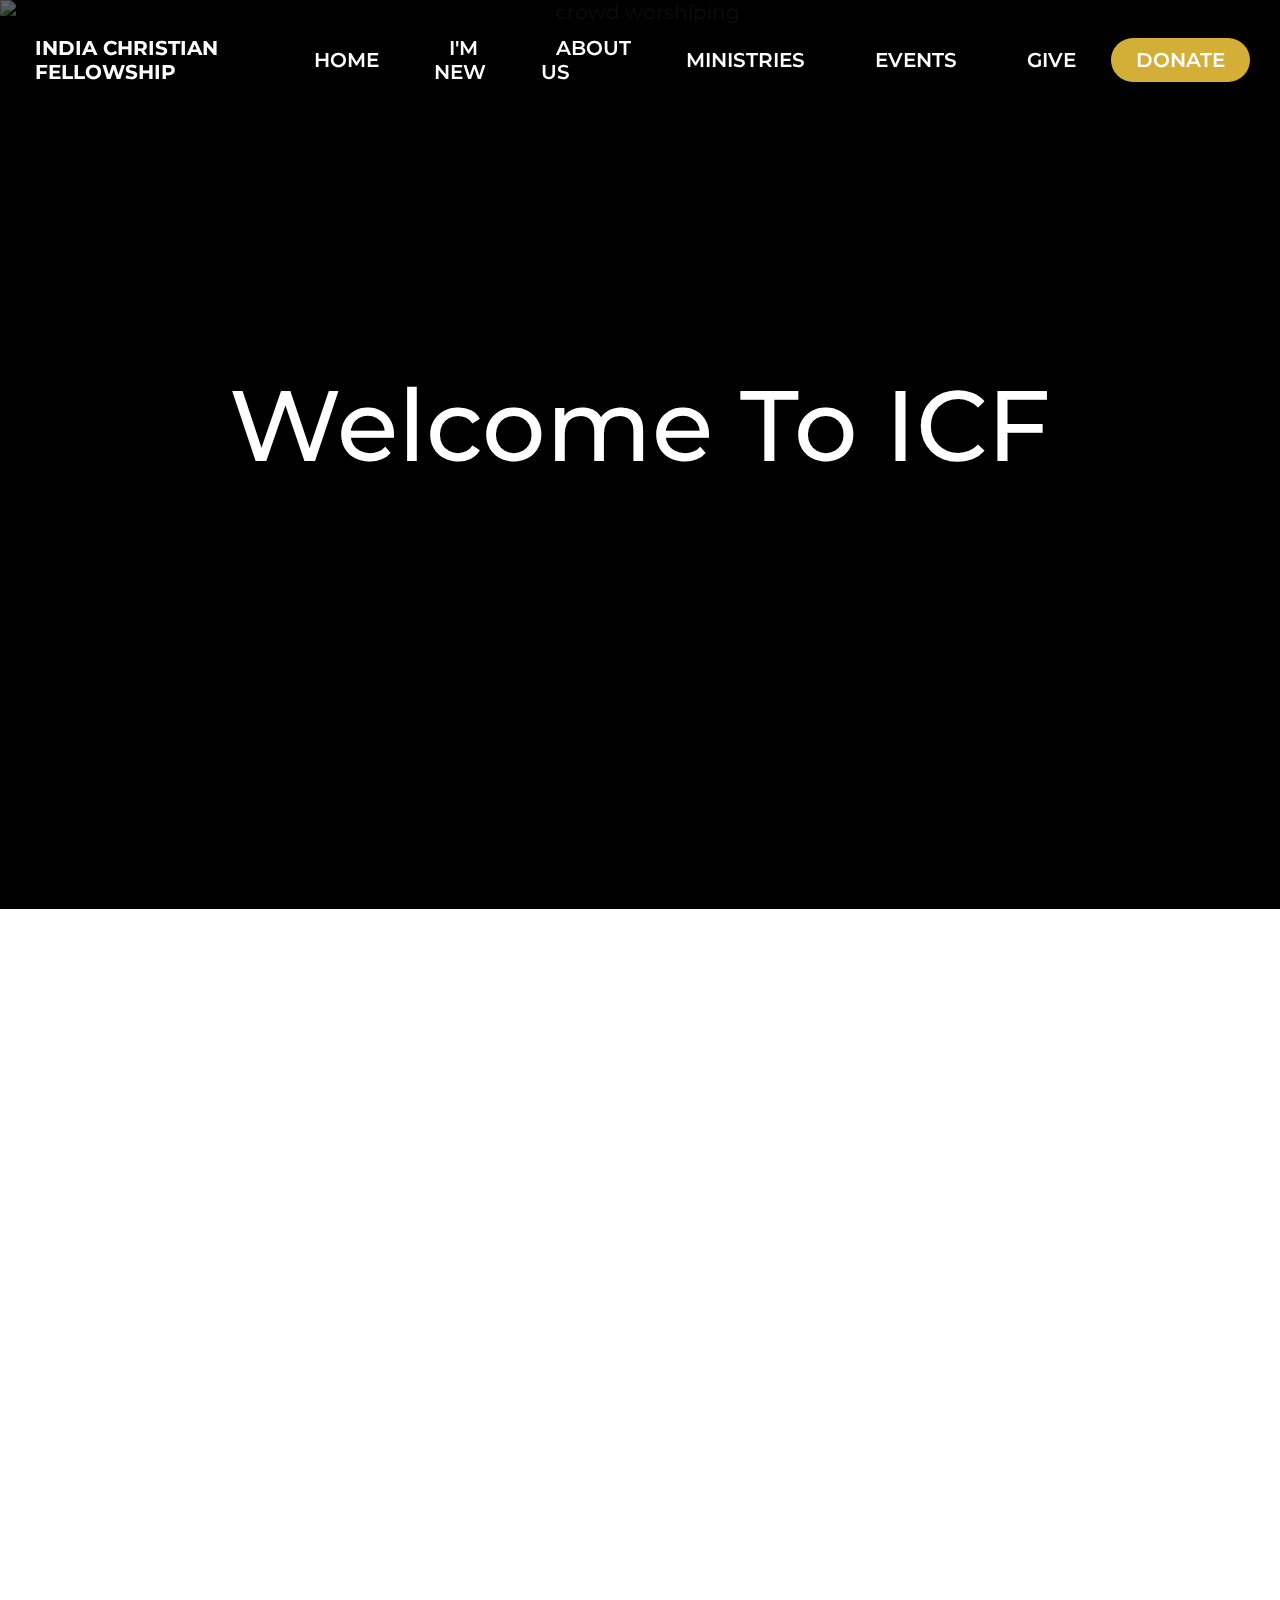
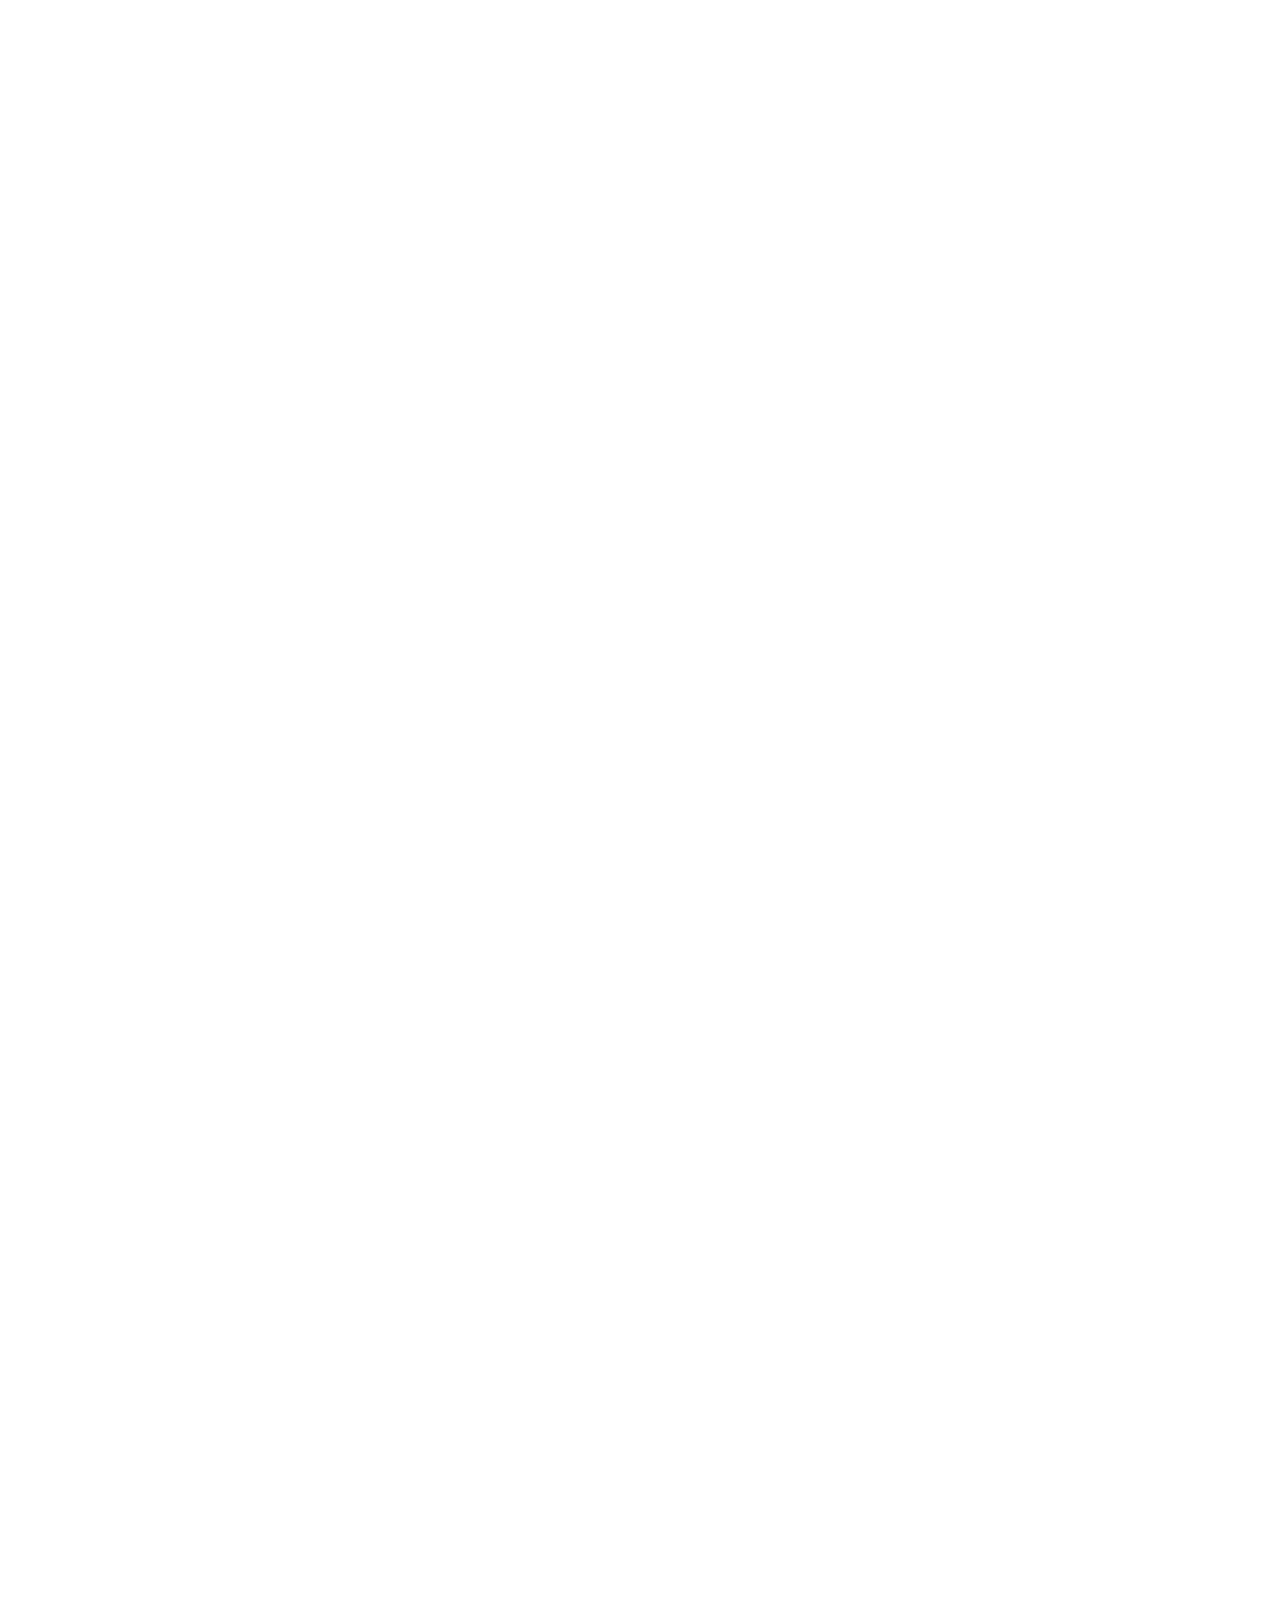
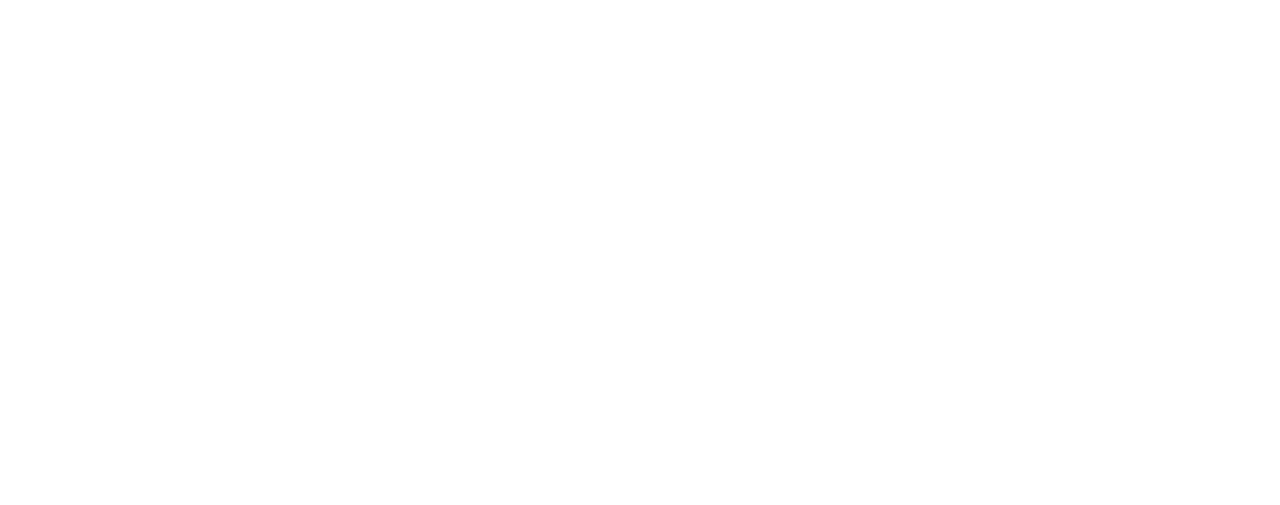
==== index.html @ ee2bb7fb "renamed to index" ====
<!DOCTYPE html>
<html>
    <head>
        <meta charset="utf-8">
        <meta http-equiv="X-UA-Compatible" content="IE=edge">
        <title>India Christian Fellowship</title>
        <meta name="description" content="">
        <meta name="viewport" content="width=device-width, initial-scale=1.0">
        <link rel="preconnect" href="https://fonts.googleapis.com">
        <link rel="preconnect" href="https://fonts.gstatic.com" crossorigin>
        <link href="https://fonts.googleapis.com/css2?family=Anton&family=Roboto:wght@300;400;500;700;900&display=swap" rel="stylesheet">
        <link href="https://fonts.googleapis.com/css2?family=Montserrat:ital,wght@0,100..900;1,100..900&display=swap" rel="stylesheet">
        <link href="https://fonts.googleapis.com/css2?family=Montserrat:ital,wght@0,100..900;1,100..900&family=Poppins:wght@300;400;500;700&display=swap" rel="stylesheet">
        <link rel="stylesheet" href="./styles/header.css">
        <link rel="stylesheet" href="./styles/general.css">
        <link rel="stylesheet" href="./styles/hero-board.css">
        <link rel="stylesheet" href="./styles/first.css">
        <link rel="stylesheet" href="./styles/second.css">
        <link rel="stylesheet" href="./styles/third.css">
        <link rel="stylesheet" href="./styles/filler.css">
        <link rel="stylesheet" href="./styles/footer.css">
        <script defer type="module" src="./scripts/index.js"></script>
        <script>
            (g=>{var h,a,k,p="The Google Maps JavaScript API",c="google",l="importLibrary",q="__ib__",m=document,b=window;b=b[c]||(b[c]={});var d=b.maps||(b.maps={}),r=new Set,e=new URLSearchParams,u=()=>h||(h=new Promise(async(f,n)=>{await (a=m.createElement("script"));e.set("libraries",[...r]+"");for(k in g)e.set(k.replace(/[A-Z]/g,t=>"_"+t[0].toLowerCase()),g[k]);e.set("callback",c+".maps."+q);a.src=`https://maps.${c}apis.com/maps/api/js?`+e;d[q]=f;a.onerror=()=>h=n(Error(p+" could not load."));a.nonce=m.querySelector("script[nonce]")?.nonce||"";m.head.append(a)}));d[l]?console.warn(p+" only loads once. Ignoring:",g):d[l]=(f,...n)=>r.add(f)&&u().then(()=>d[l](f,...n))})({
              key: "AIzaSyBJFCaluh4Cwh1OuThWrC61198dYa2wdec",
              v: "weekly",
            });
        </script>
    </head>
    <body>
        <header id="header">
            <div class="left-section">
                <a href="./website.html">
                    INDIA CHRISTIAN FELLOWSHIP
                </a>
            </div>
            <div class="right-section">
                <nav class="navbar">
                    <ul class="navlist">
                        <li class="nav-link"><a href="./website.html">HOME</a></li>
                        <li class="nav-link"><a href="#">I'M NEW</a></li>
                        <li class="nav-link about">
                            <a href="#">ABOUT US</a>
                            <ul class="dropdown">
                                <li class="dropdown-link">
                                    <a href="#">OUR CODE</a>
                                </li>
                                <li class="dropdown-link">
                                    <a href="#">OUR BELIEFS</a>
                                </li>
                                <li class="dropdown-link">
                                    <a href="#">OUR HISTORY</a>
                                </li>
                                <li class="dropdown-link">
                                    <a href="#">OUR LEADERSHIP</a>
                                </li>
                            </ul>
                        </li>
                        <li class="nav-link"><a href="#">MINISTRIES</a></li>
                        <li class="nav-link"><a href="#">EVENTS</a></li>
                        <li class="nav-link"><a href="#">GIVE</a></li>
                        <li class="nav-link join"><a href="#">DONATE</a></li>
                    </ul>
                </nav>
            </div>
        </header>
        <main>
            <section class="hero-board hidden">
                    <img class="hero-image" src="resources/images/dancing-concert-while-singer-is-performing-surrounded-with-lights.jpg" alt="crowd worshiping">
                    <h1 class="hero-heading">Welcome To ICF</h1>
            </section>
            <section class="first-section hidden">
                <div class="first-left">
                    <div>
                        <h1 class="first-heading">Sundays @ ICF</h1>
                    </div>
                    <div>
                        <p class="first-description">
                            At ICF, we believe that church is the ultimate form of family and fellowship. As such, we strive to ensure that every member experiences God's Love through us. As a regional church that serves the Malayalee, Pentecostal community in the Greater Toronto Area, we pride ourselves in the fact that we truly embody the fellowship that is present in our name. <!--reword that last sentence-->
                        </p>
                        <p class="first-description">
                            We have a place for you. Click below to learn about what to expect on a Sunday @ ICF.  
                        </p>
                    </div>
                    <div class="visit-us-container">
                        <JOIN class="join-us" href="#">I'M NEW</a>
                    </div>
                </div>
                <div class="first-right">
                    <div class="first-image-container">
                        <img class="first-image" src="resources/images/DSC_0015.jpeg">
                    </div>
                </div>
            </section>
            <section class="second-section hidden">
                <div class="second-main">
                    <h1 class="second-heading">
                        Who Are We?
                    </h1>
                    <p class="second-description">
                        Centered on God, Committed to Community, Caring for Creation
                    </p>
                    <div class="second-about">
                        <div class="about-subgroup">
                            <h3>Our Code</h3>
                            <p>Our Code outlines our values and reflects our priority to God, Community and Creation.</p>
                            <a class="learn-more-anchor"href="#">
                                Learn More
                                <svg stroke="#000000" stroke-width="18" version="1.1" id="Layer_1" xmlns="http://www.w3.org/2000/svg" xmlns:xlink="http://www.w3.org/1999/xlink" viewBox="0 0 511.996 511.996" xml:space="preserve">
                                    <g id="SVGRepo_bgCarrier" stroke-width="0"></g>
                                    <g id="SVGRepo_tracerCarrier" stroke-linecap="round" stroke-linejoin="round"></g>
                                    <g id="SVGRepo_iconCarrier"><g><g><path d="M508.245,246.953L363.435,102.133c-5.001-5.001-13.099-5.001-18.099,0c-5.001,5-5.001,13.099,0,18.099l122.965,122.965 H12.8c-7.074,0-12.8,5.726-12.8,12.8c0,7.074,5.726,12.8,12.8,12.8h455.492L345.327,391.763c-5.001,5-5.001,13.099,0,18.099 c5.009,5.001,13.099,5.001,18.108,0l144.811-144.811C513.246,260.051,513.246,251.953,508.245,246.953z"></path></g></g></g>
                                </svg>
                            </a>
                        </div>
                        <div class="about-subgroup">
                            <h3>Our Beliefs</h3>
                            <p>Our Beliefs inform our perspectives on God, Jesus, the Bible, and other crucial aspects of our faith.</p>
                            <a class="learn-more-anchor"href="#">
                                Learn More
                                <svg stroke="#000000" stroke-width="18" version="1.1" id="Layer_1" xmlns="http://www.w3.org/2000/svg" xmlns:xlink="http://www.w3.org/1999/xlink" viewBox="0 0 511.996 511.996" xml:space="preserve">
                                    <g id="SVGRepo_bgCarrier" stroke-width="0"></g>
                                    <g id="SVGRepo_tracerCarrier" stroke-linecap="round" stroke-linejoin="round"></g>
                                    <g id="SVGRepo_iconCarrier"><g><g><path d="M508.245,246.953L363.435,102.133c-5.001-5.001-13.099-5.001-18.099,0c-5.001,5-5.001,13.099,0,18.099l122.965,122.965 H12.8c-7.074,0-12.8,5.726-12.8,12.8c0,7.074,5.726,12.8,12.8,12.8h455.492L345.327,391.763c-5.001,5-5.001,13.099,0,18.099 c5.009,5.001,13.099,5.001,18.108,0l144.811-144.811C513.246,260.051,513.246,251.953,508.245,246.953z"></path></g></g></g>
                                </svg>
                            </a>
                        </div>
                        <div class="about-subgroup">
                            <h3>Our History</h3>
                            <p>Our History grounds us and shapes our indentity as a church where faith meets fellowship.</p>
                            <a class="learn-more-anchor"href="#">
                                Learn More
                                <svg stroke="#000000" stroke-width="18" version="1.1" id="Layer_1" xmlns="http://www.w3.org/2000/svg" xmlns:xlink="http://www.w3.org/1999/xlink" viewBox="0 0 511.996 511.996" xml:space="preserve">
                                    <g id="SVGRepo_bgCarrier" stroke-width="0"></g>
                                    <g id="SVGRepo_tracerCarrier" stroke-linecap="round" stroke-linejoin="round"></g>
                                    <g id="SVGRepo_iconCarrier"><g><g><path d="M508.245,246.953L363.435,102.133c-5.001-5.001-13.099-5.001-18.099,0c-5.001,5-5.001,13.099,0,18.099l122.965,122.965 H12.8c-7.074,0-12.8,5.726-12.8,12.8c0,7.074,5.726,12.8,12.8,12.8h455.492L345.327,391.763c-5.001,5-5.001,13.099,0,18.099 c5.009,5.001,13.099,5.001,18.108,0l144.811-144.811C513.246,260.051,513.246,251.953,508.245,246.953z"></path></g></g></g>
                                </svg>
                            </a>
                        </div>
                        <div class="about-subgroup">
                            <h3>Our Leadership</h3>
                            <p>Our Leadership guides our core values, and beliefs and ensures that we maintain our identity.</p>
                            <a class="learn-more-anchor"href="#">
                                Learn More
                                <svg stroke="#000000" stroke-width="18" version="1.1" id="Layer_1" xmlns="http://www.w3.org/2000/svg" xmlns:xlink="http://www.w3.org/1999/xlink" viewBox="0 0 511.996 511.996" xml:space="preserve">
                                    <g id="SVGRepo_bgCarrier" stroke-width="0"></g>
                                    <g id="SVGRepo_tracerCarrier" stroke-linecap="round" stroke-linejoin="round"></g>
                                    <g id="SVGRepo_iconCarrier"><g><g><path d="M508.245,246.953L363.435,102.133c-5.001-5.001-13.099-5.001-18.099,0c-5.001,5-5.001,13.099,0,18.099l122.965,122.965 H12.8c-7.074,0-12.8,5.726-12.8,12.8c0,7.074,5.726,12.8,12.8,12.8h455.492L345.327,391.763c-5.001,5-5.001,13.099,0,18.099 c5.009,5.001,13.099,5.001,18.108,0l144.811-144.811C513.246,260.051,513.246,251.953,508.245,246.953z"></path></g></g></g>
                                </svg>
                            </a>
                        </div>
                    </div>
                </div>
            </section>
            <section class="third-section hidden">
                    <div class="third-left">
                        <form id="user-form" action="/" method="post" name="Prayer/Question Request Form">
                            <h3 class="subheading">Prayer Request/Questions</h3>
                            <div class="prayer-form-input">
                                <label for="name">Name</label>
                                <input type="text" id="name" name="name" placeholder="John Doe">
                                <div class="error"></div>
                            </div>
                            <div class="prayer-form-input">
                                <label for="email">Email</label>
                                <input type="text" id="email" name="user_email" placeholder="example123@gmail.com">
                                <div class="error"></div>
                            </div>
                            <div class="prayer-form-input">
                                <label for="phone_number">Telephone</label>
                                <input type="tel" pattern="[0-9]{3}-[0-9]{3}-[0-9]{4}" id="phone_number" name="user_phone_number" placeholder="416-123-4567" required>
                                <div class="error"></div>
                            </div>
                            <div class="prayer-form-input">
                                <label for="message">Prayer Request/Question</label>
                                <input type="text" id="message" name="user_message" placeholder="Prayer Request/Questions">
                                <div class="error"></div>
                            </div>
                            <button type="submit">SUBMIT</button>
                        </form>
                        <!--add this to the im new category-->
                        <!--<h3 class="subheading">Service Schedule</h3>
                        <div class="third-timings">
                            <h4 class="mini-heading">Sunday School & Bible Study</h4>
                            <p class="times"> 10:00 AM - 11:00 AM</p>
                        </div>
                        <div class="third-timings">
                            <h4 class="mini-heading">Sunday Service</h4>
                            <p class="times"> 11:00 AM - 12:45 PM</p>
                        </div>
                        <a class="learn-more-join"href="#">
                            Learn More
                            <svg stroke="#000000" stroke-width="18" version="1.1" id="Layer_1" xmlns="http://www.w3.org/2000/svg" xmlns:xlink="http://www.w3.org/1999/xlink" viewBox="0 0 511.996 511.996" xml:space="preserve">
                                <g id="SVGRepo_bgCarrier" stroke-width="0"></g>
                                <g id="SVGRepo_tracerCarrier" stroke-linecap="round" stroke-linejoin="round"></g>
                                <g id="SVGRepo_iconCarrier"><g><g><path d="M508.245,246.953L363.435,102.133c-5.001-5.001-13.099-5.001-18.099,0c-5.001,5-5.001,13.099,0,18.099l122.965,122.965 H12.8c-7.074,0-12.8,5.726-12.8,12.8c0,7.074,5.726,12.8,12.8,12.8h455.492L345.327,391.763c-5.001,5-5.001,13.099,0,18.099 c5.009,5.001,13.099,5.001,18.108,0l144.811-144.811C513.246,260.051,513.246,251.953,508.245,246.953z"></path></g></g></g>
                            </svg>
                        </a>   -->                 
                    </div>
                    <div class="third-right">
                        <h3 class="subheading">Location</h3>
                        <div id="map"></div>
                        <p class="address">220 Bethridge Rd, Etobicoke, ON, Canada, M9W 6S3</p>
                    </div>
            </section>
        </main>
        <section class="filler hidden">
            <a href="#"><img src="./resources/svgs/youtube.svg"></a>
            <a href="#"><img src="./resources/svgs/facebook.svg"></a>
            <a href="#"><img src="./resources/svgs/email.svg"></a>
        </section>
        <footer class="hidden">
            <div class="footer-mini-container">
                <h1>India Christian Fellowship</h1>
                <div class="footer-logo-container">
                    <img src="./resources/images/icf logo.png" class="icf-logo">
                </div>
            </div>
            <div class="footer-mini-container">
                <h1>About Us</h1>
                <a href="#">Our Code</a>
                <a href="#">Our Belief</a>
                <a href="#">Our History</a>
                <a href="#">Our Leadership</a>

            </div>
            <div class="footer-mini-container">
                <h1>Ministries</h1>
                <a href="#">Sunday School</a>
                <a href="#">Youth Group</a>
                <a href="#">Cell Meetings</a>
                <a href="#">Community Outreach</a>
                <a href="#">Ladies</a>
                <a href="#">Mens</a>
            </div>
            <div class="footer-mini-container">
                <h1>Others</h1>
                <a href="#">Upcoming Events</a>
                <a href="#">Donate</a>
                <a href="#">Sunday Schedule</a>

            </div>
            <div class="footer-mini-container">
                <h1>Contact Us</h1>
            </div>
        </footer>
        
    </body>
</html>
<!-- TODO add a bg image to the history section so that the yellow is not needed-->
---- styles/header.css ----
* {
    margin: 0;
    padding: 0;
    text-decoration: none;
    font-size: 20px;
}
header {
    display: flex;
    justify-content: space-between;
    position: fixed;
    height: 6rem;
    top: 0;
    left: 0;
    right: 0;
    font-family: Montserrat;
    z-index: 1000;
    background-color: transparent;
    transition: all 0.5s ease;
    /*background-color: rgba(44, 62, 80, 0.5); add this using JS so that its triggered when top is at white area*/
}
header a {
    color: white;
    padding: 0.75rem;
}
.left-section {
    display: flex;
    align-items: center;
    justify-content: center;
    font-size: 30px;
    font-weight: 700;
    margin-left: 1rem;
    a {
        transition: all 0.3s ease;
    }
}
.left-section a:hover {
    color: var(--soft-gold);
}
.right-section {
    font-weight: 900px;
    display: flex;
    margin-right: 1rem;
}
.navbar  {
    display: flex;
    align-items: center;
    justify-content: center;
}
.navlist {
    display: flex;
    align-items: center;
    padding: 0.5rem;
}
.nav-link, .dropdown-link {
    list-style: none;
    height: 100%;
    font-weight: 600;
    cursor: pointer;
    padding: 0.5rem 1rem;
    position: relative;
    a {
        transition: all 0.3s ease;
    }
}
.nav-link a:hover {
    color: var(--soft-gold);
}

.dropdown {
    position: absolute;
    margin: 0.75rem -1rem;
    white-space: nowrap;
    opacity: 0;
    transition: all 0.3s ease;
    background-color: var(--deep-blue);
}
.dropdown-link {
    font-size: 18px;
    padding: 0.5rem 0.25rem;
}
/*need to figure out why the about dropdown is triggered even when im not directly on it*/
.about:hover .dropdown {
    opacity: 1;
}

.join {
    background-color: var(--soft-gold);
    color: var(--alt-white);
    border-radius: 2rem;
    transition: all 0.3s ease;
    padding: 0.5rem 0.5rem;
}
.join:hover a{
    color: var(--deep-blue);
}
---- styles/general.css ----
:root {
    --deep-blue: #1e2429;
    --soft-gold: #D4AF37;
    --alt-white: #fffaf1;
}
body {
    font-family: Roboto, Montserrat, Poppins;
    background-color: white;
    color: var(--deep-blue);
    font-size: 20px;
    margin: 0;
    text-decoration: none;
}
main  {
    display: flex;
    flex-direction: column;
    overflow-x: hidden;
}
.hidden {
    opacity: 0;
    transition: all 1s;
}
.show {
    opacity: 100;
}
---- styles/hero-board.css ----
.hero-board {
    font-family: Montserrat;
    display: flex;
    flex-direction: column;
    align-items: center;
    position: relative;
    overflow: hidden;
    background-color: black;
    text-align: center;
    height: 101vh;
    width: 100vw;
}
.hero-image {
    object-fit: cover;
    opacity: 0.4;
    height: 100%;
    width: 100%;
}
.hero-heading {
    top: 40%;
    position: absolute;
    font-size: 5rem;
    font-weight: 500;
    margin-bottom: 2rem;
    color: white;
}
---- styles/first.css ----
.first-section {
    font-family: Montserrat;
    display: flex;
    flex-direction: row;
    align-items: center;
    justify-content: space-between;
    padding: 4rem 3rem;
    background-color: white;
    z-index: 1;
    color: var(--deep-blue);
}
.first-left {
    display: flex;
    flex-direction: column;
    margin: 1rem 1rem 1rem 0;
    div {
        max-width: 40rem;
    }
}
.first-right {
    display: flex;
    margin: 1rem 0 1rem 1rem;
}
.first-image-container {
    max-height: 20rem;
    max-width: 40rem;
}
.first-image {
    object-fit: cover;
    object-position: 0 45%;
    height: 100%;
    width: 100%;
    border-radius: 3px;
}
.first-heading {
    font-size: 3rem;
    font-weight: 600;
    margin-bottom: 1.5rem;
    font-family: Montserrat;
}
.first-description {
    font-size: 1.2rem;
    font-family: Poppins;
    margin-bottom: 1.5rem;
}
.join-us {
    font-family: Montserrat;
    font-size: 1.2rem;
    background-color: var(--soft-gold);
    padding: 0.4rem 1.1rem;
    border-radius: 2rem;
    color: white;
    transition: all 0.3s ease;
    font-weight: 600;
}
.join-us:hover {
    color: var(--deep-blue);
}
---- styles/second.css ----
.second-section {
    display: flex;
    justify-items: space-between;
    align-items: center;
    background-color: var(--alt-white);
    padding: 4rem 3rem;
}
.second-main {
    display: flex;
    flex-direction: column;
    text-align: center;
}
.second-heading {
    font-size: 3rem;
    font-weight: 600;
    margin-bottom: 1.5rem;
    font-family: Montserrat;
}
.second-description {
    font-size: 1.3rem;
    font-weight: 500;
    font-family: Poppins;
    margin-bottom: 2rem;
}
.second-about {
    display: flex;
    flex-direction: row;
    justify-content: space-between;  
    text-align: left;  
}
.about-subgroup {
    border-radius: 0.5rem;
    padding: 0 0;
    margin: 0 1rem;
    transition: all 0.3s ease;
}
.about-subgroup >h3 {
    text-decoration: none;
    color: var(--soft-gold);
    font-size: 2rem;
    font-weight: 500;
    font-family: Montserrat;
}
.about-subgroup >p {
    font-size: 1.1rem;
    font-family: Poppins;
    color: var(--deep-blue);
    opacity: 0.5;
    line-height: 1.6;
    margin: 1rem 0;
}
.learn-more-anchor {
    display: inline-block;
    width: 10rem; 
    height: 2rem; 
    font-family: Poppins;
    color: var(--deep-blue);
    font-weight: 500;
    opacity: 0.75;
    transition: all 0.3s ease;
    svg {
        width: 3rem; 
        height: 2rem;
        display: inline-block; 
        vertical-align: middle;
        fill: var(--deep-blue);
        stroke: var(--deep-blue);
    }
}
.learn-more-anchor:hover {
    transform: scale(1.1);
    color: var(--deep-blue);
    opacity: 1;
    svg {
        fill: var(--deep-blue);
        stroke: var(--deep-blue);
    }
}
---- styles/third.css ----
.third-section {
    font-family: Montserrat;
    display: flex;
    flex-direction: row;
    align-items: top;
    justify-content: space-evenly;
    padding: 4rem 3rem;
    background-color: white;
    z-index: 1;
    color: var(--deep-blue);
}
.subheading {
    font-size: 2rem;
    font-weight: 500;
    color: var(--soft-gold);
    margin-bottom: 2rem;
}
.third-left {
    display: flex;
    flex-direction: column;
    text-align: center;
    align-items: center;
}
.third-timings {
    margin: 0 0 2rem 0;
}
.mini-heading {
    font-size: 1.5rem;
    margin-bottom: 0.5rem;
}
.times {
    font-size: 1.35rem;
}
.third-right {
    display: flex;
    flex-direction: column;
    align-items: center;
    p {
        font-family: Poppins;
        font-weight: 100;
    }
}
.learn-more-join {
    display: inline-block;
    width: 12rem; 
    height: 2rem; 
    font-family: Poppins;
    color: var(--deep-blue);
    font-size: 1.25rem;
    font-weight: 500;
    opacity: 0.75;
    transition: all 0.3s ease;
    svg {
        width: 3rem; 
        height: 2rem;
        display: inline-block; 
        vertical-align: middle;
        fill: var(--deep-blue);
        stroke: var(--deep-blue);
    }
}
.learn-more-join:hover {
    transform: scale(1.1);
    color: var(--soft-gold);
    opacity: 1;
    svg {
        fill: var(--soft-gold);
        stroke: var(--soft-gold);
    }
}
.address {
    font-size: 1rem;
    font-weight: 500;
}
#map {
    height: 20.5rem;
    width: 35rem;
    margin-bottom: 1.5rem;
}
#user-form {
    width: 100%;
}
#user-form label {
    font-weight: 500;
}
#user-form input {
    border-radius: 1rem;
    border: 1px solid var(--deep-blue);
    padding: 0.5rem;
    margin-top: 0.5rem;
    color: var(--deep-blue);
    font-size: 1rem;
}
#user-form input::placeholder {
    color: var(--deep-blue);
    opacity: 0.5;
    font-family: Poppins;
    font-weight: 100;
}
.prayer-form-input {
    display: flex;
    flex-direction: column;
    margin: 1rem 0;
    text-align: left;
    font-family: Poppins;
}
.prayer-form-input input:focus {
    outline: 0;
}
#user-form button {
    width: 100%;
    border-radius: 1.5rem;
    border: 1px solid;
    padding: 0.5rem;
    margin-top: 0.5rem;
    background-color: var(--soft-gold);
    font-size: 1rem;
    font-weight: 600;
    color: white;
}
---- styles/filler.css ----
.filler {
    display: flex;
    flex-direction: row;
    background-color: var(--alt-white);
    align-items: center;
    justify-content: center;
    padding: 1rem;
}
.filler > a > img {
    width: 4rem;
    height: 4rem;
}
---- styles/footer.css ----
:root {
    --deep-blue: #1e2429;
    --soft-gold: #D4AF37;
    --alt-white: #fffaf1;
}
footer {
    background-color: var(--deep-blue);
    color: white;
    display: flex;
    flex-direction: row;
    justify-content: space-evenly;
    align-items: top;
    padding: 2rem;
}
.footer-mini-container {
    display: flex;
    flex-direction: column;
    justify-content: left;
    text-align: left;
}
.footer-mini-container h1 {
    font-size: 1.25rem;
    font-weight: 500;
    font-family: Montserrat;
    margin-bottom: 1rem;
}
.footer-mini-container a {
    text-decoration: none;
    color: white;
    margin: 0.15rem 0;
    font-size: 0.9rem;
    font-family: Poppins;
}
.footer-mini-container a:hover {
    color: var(--soft-gold);
}
.footer-logo-container {
    max-width: 20rem;
    max-height: 20rem;
}
.icf-logo {
    object-fit: contain;
    height: 100%;
    width: 100%;
}
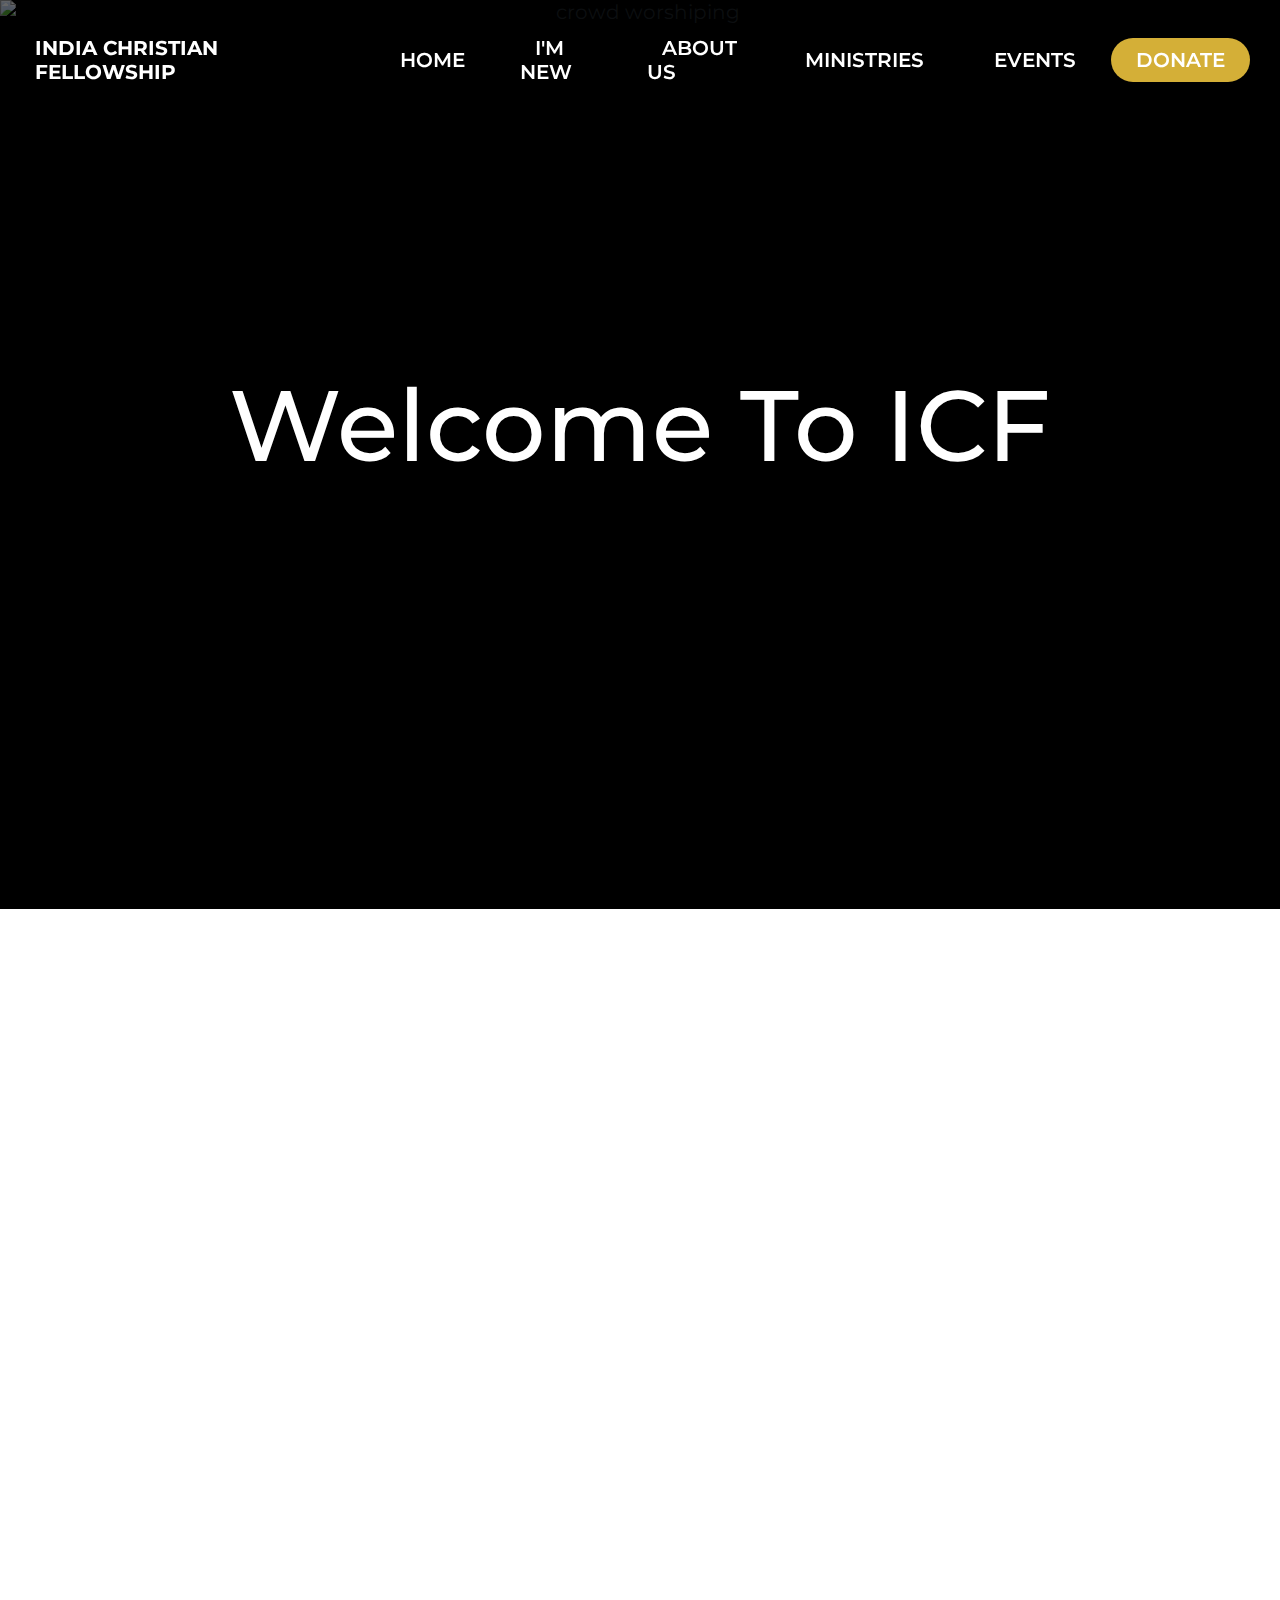
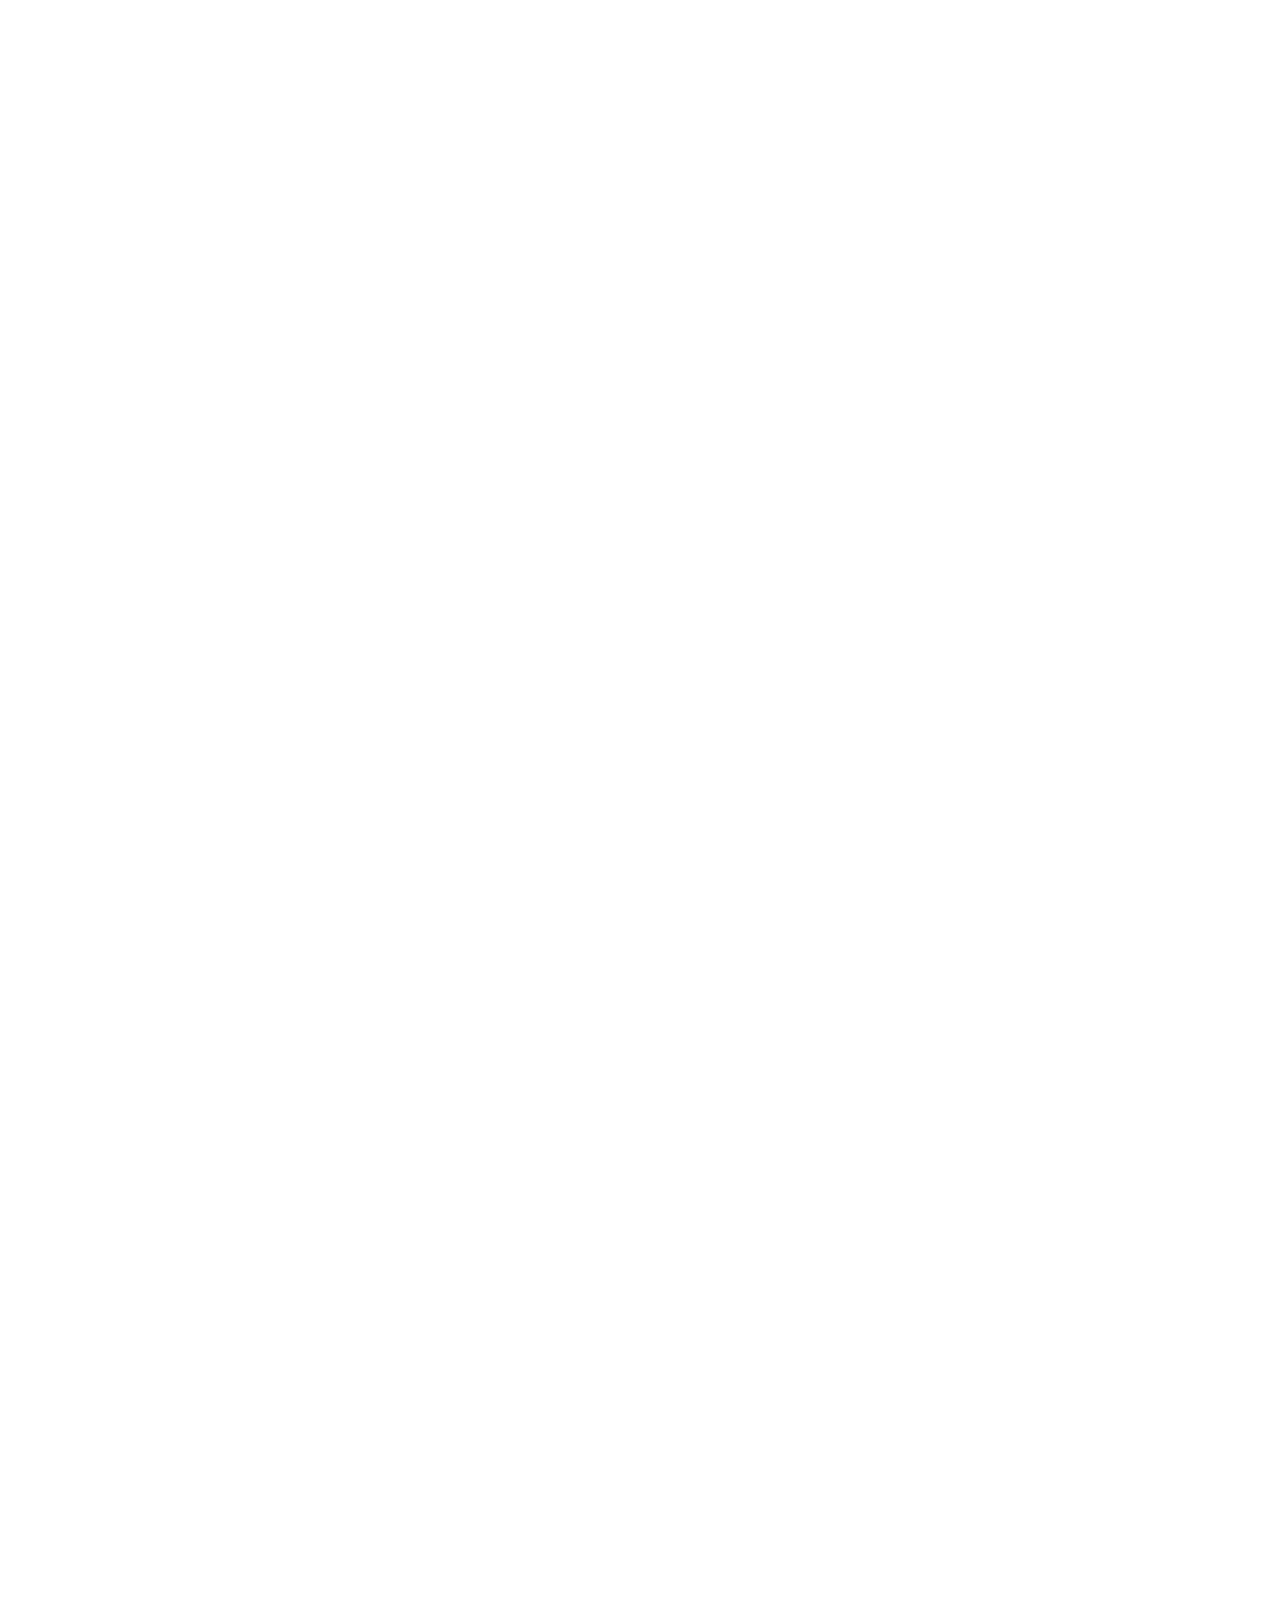
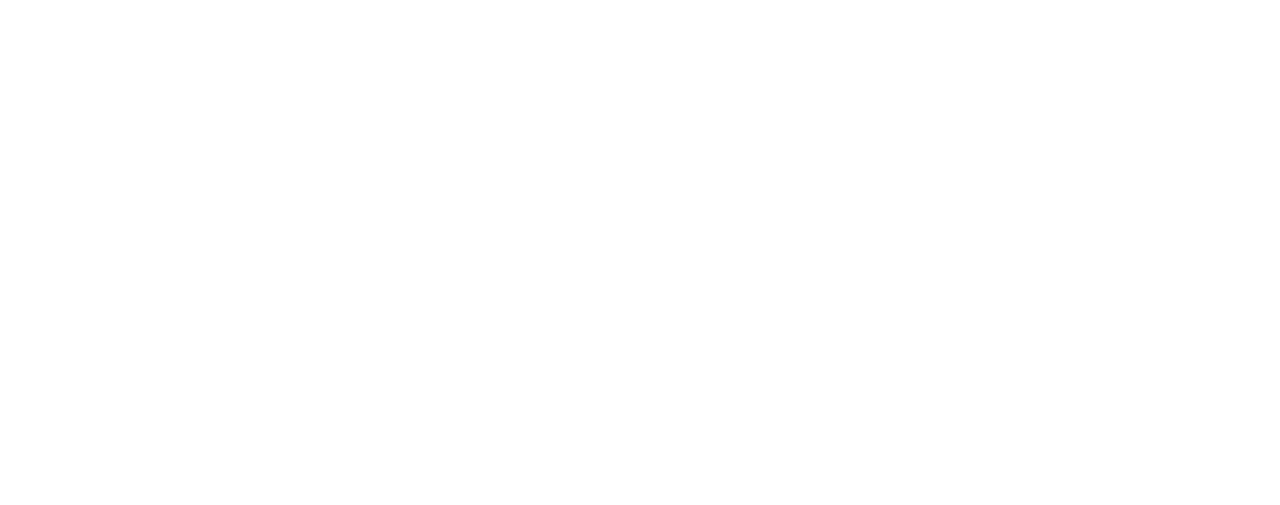
==== commit a80d7727: "removed give" ====
--- a/index.html
+++ b/index.html
@@ -58,7 +58,6 @@
                         </li>
                         <li class="nav-link"><a href="#">MINISTRIES</a></li>
                         <li class="nav-link"><a href="#">EVENTS</a></li>
-                        <li class="nav-link"><a href="#">GIVE</a></li>
                         <li class="nav-link join"><a href="#">DONATE</a></li>
                     </ul>
                 </nav>
--- a/styles/third.css
+++ b/styles/third.css
@@ -4,6 +4,7 @@
     flex-direction: row;
     align-items: top;
     justify-content: space-evenly;
+    gap: 2rem;
     padding: 4rem 3rem;
     background-color: white;
     z-index: 1;
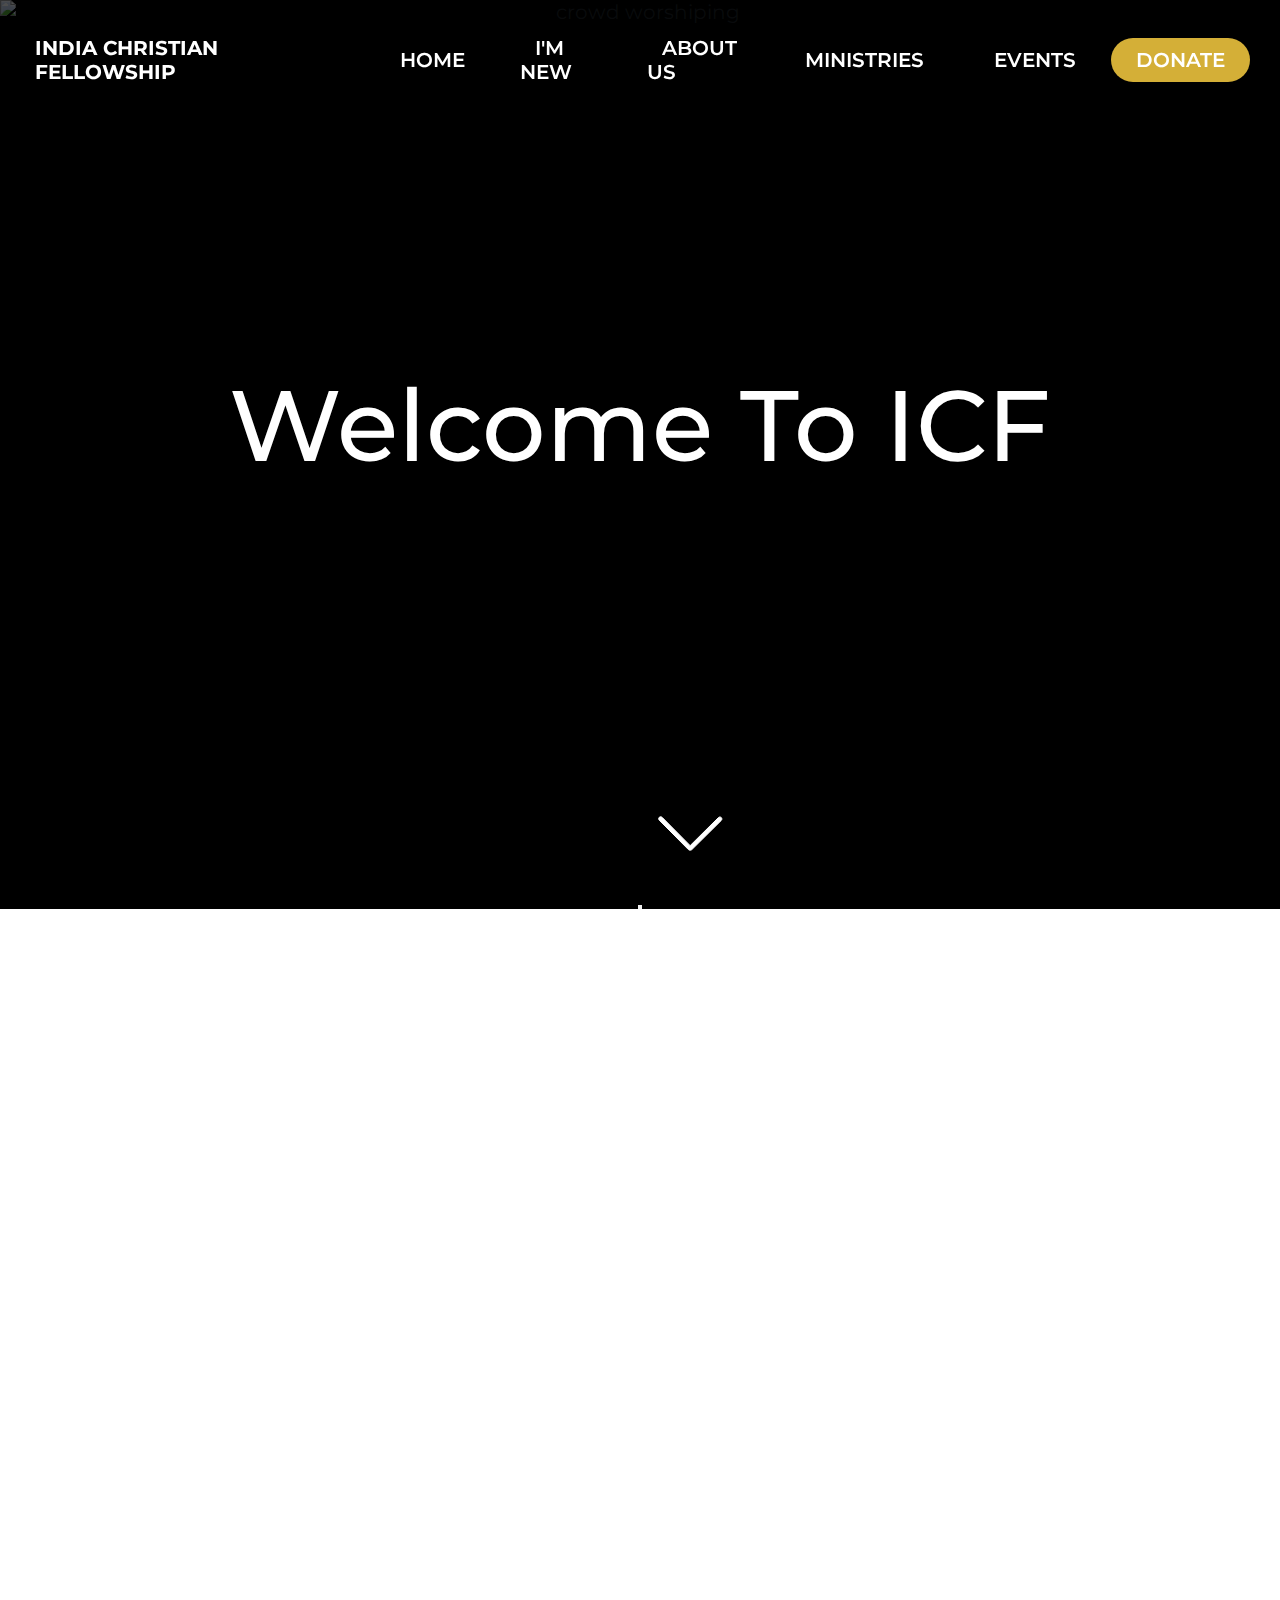
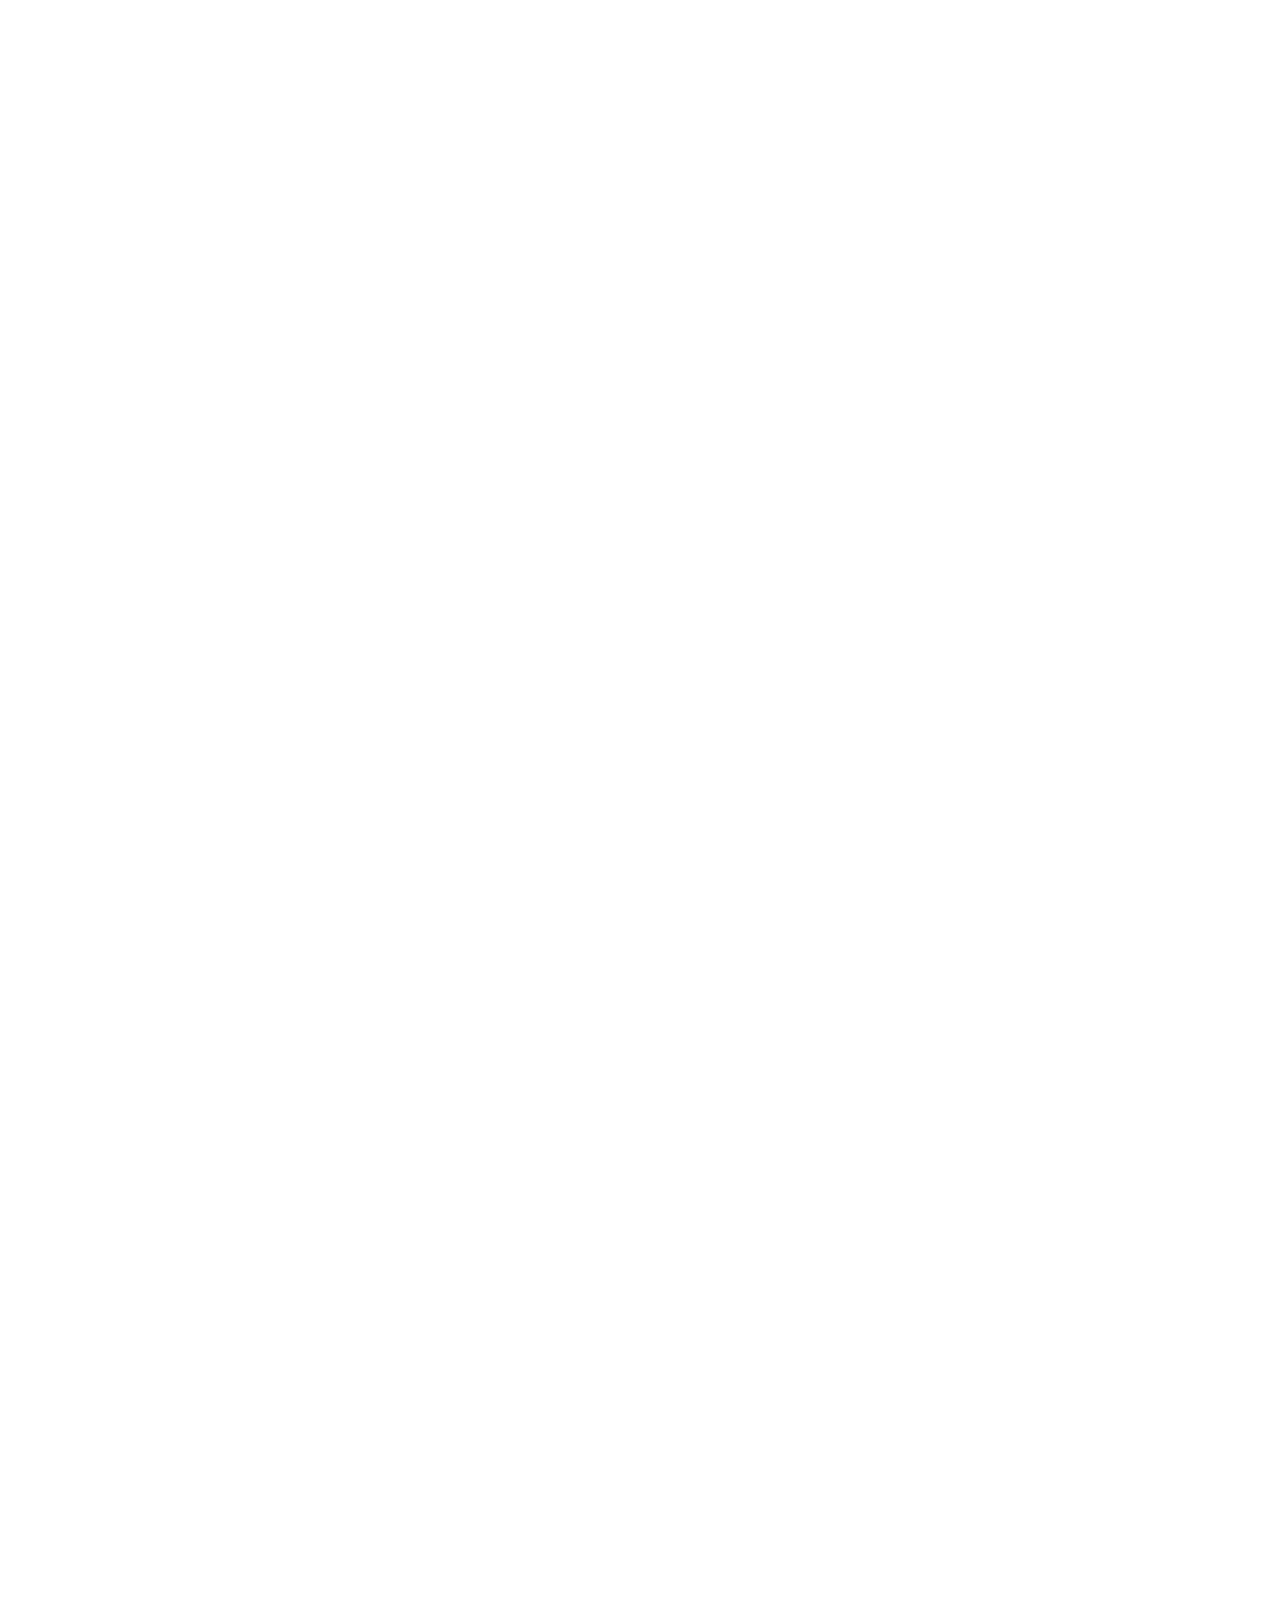
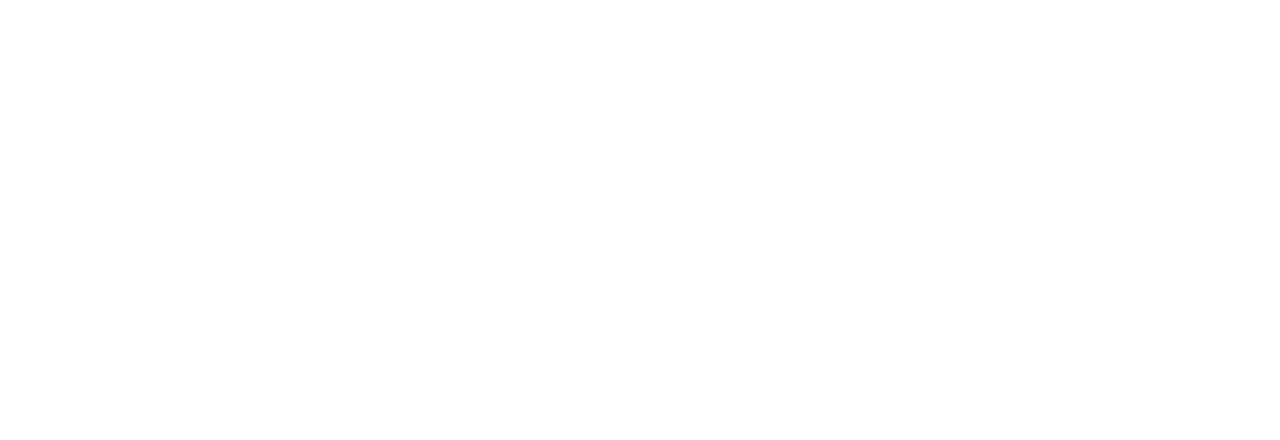
==== commit eb830922: "our-code completed" ====
--- a/index.html
+++ b/index.html
@@ -19,7 +19,7 @@
         <link rel="stylesheet" href="./styles/third.css">
         <link rel="stylesheet" href="./styles/filler.css">
         <link rel="stylesheet" href="./styles/footer.css">
-        <script defer type="module" src="./scripts/index.js"></script>
+        <script defer type="module" src="./index.js"></script>
         <script>
             (g=>{var h,a,k,p="The Google Maps JavaScript API",c="google",l="importLibrary",q="__ib__",m=document,b=window;b=b[c]||(b[c]={});var d=b.maps||(b.maps={}),r=new Set,e=new URLSearchParams,u=()=>h||(h=new Promise(async(f,n)=>{await (a=m.createElement("script"));e.set("libraries",[...r]+"");for(k in g)e.set(k.replace(/[A-Z]/g,t=>"_"+t[0].toLowerCase()),g[k]);e.set("callback",c+".maps."+q);a.src=`https://maps.${c}apis.com/maps/api/js?`+e;d[q]=f;a.onerror=()=>h=n(Error(p+" could not load."));a.nonce=m.querySelector("script[nonce]")?.nonce||"";m.head.append(a)}));d[l]?console.warn(p+" only loads once. Ignoring:",g):d[l]=(f,...n)=>r.add(f)&&u().then(()=>d[l](f,...n))})({
               key: "AIzaSyBJFCaluh4Cwh1OuThWrC61198dYa2wdec",
@@ -30,23 +30,23 @@
     <body>
         <header id="header">
             <div class="left-section">
-                <a href="./website.html">
+                <a href="./index.html">
                     INDIA CHRISTIAN FELLOWSHIP
                 </a>
             </div>
             <div class="right-section">
                 <nav class="navbar">
                     <ul class="navlist">
-                        <li class="nav-link"><a href="./website.html">HOME</a></li>
+                        <li class="nav-link"><a href="./index.html">HOME</a></li>
                         <li class="nav-link"><a href="#">I'M NEW</a></li>
                         <li class="nav-link about">
                             <a href="#">ABOUT US</a>
                             <ul class="dropdown">
                                 <li class="dropdown-link">
-                                    <a href="#">OUR CODE</a>
-                                </li>
-                                <li class="dropdown-link">
-                                    <a href="#">OUR BELIEFS</a>
+                                    <a href="./our-code.html">OUR CODE</a>
+                                </li>
+                                <li class="dropdown-link">
+                                    <a href="">OUR BELIEFS</a>
                                 </li>
                                 <li class="dropdown-link">
                                     <a href="#">OUR HISTORY</a>
@@ -67,8 +67,11 @@
             <section class="hero-board hidden">
                     <img class="hero-image" src="resources/images/dancing-concert-while-singer-is-performing-surrounded-with-lights.jpg" alt="crowd worshiping">
                     <h1 class="hero-heading">Welcome To ICF</h1>
-            </section>
-            <section class="first-section hidden">
+                    <button id="down-arrow">
+                        <svg fill="#ffffff" version="1.1" id="Layer_1" xmlns="http://www.w3.org/2000/svg" xmlns:xlink="http://www.w3.org/1999/xlink" width="150px" height="150px" viewBox="0 0 100 100" enable-background="new 0 0 100 100" xml:space="preserve" stroke="#ffffff" class="arrow-svg"><g id="SVGRepo_bgCarrier" stroke-width="0"></g><g id="SVGRepo_tracerCarrier" stroke-linecap="round" stroke-linejoin="round"></g><g id="SVGRepo_iconCarrier"> <g> <path d="M78.466,35.559L50.15,63.633L22.078,35.317c-0.777-0.785-2.044-0.789-2.828-0.012s-0.789,2.044-0.012,2.827L48.432,67.58 c0.365,0.368,0.835,0.563,1.312,0.589c0.139,0.008,0.278-0.001,0.415-0.021c0.054,0.008,0.106,0.021,0.16,0.022 c0.544,0.029,1.099-0.162,1.515-0.576l29.447-29.196c0.785-0.777,0.79-2.043,0.012-2.828S79.249,34.781,78.466,35.559z"></path> </g> </g></svg>
+                    </button>
+            </section>
+            <section class="first-section hidden" id="next">
                 <div class="first-left">
                     <div>
                         <h1 class="first-heading">Sundays @ ICF</h1>
@@ -153,7 +156,7 @@
             </section>
             <section class="third-section hidden">
                     <div class="third-left">
-                        <form id="user-form" action="/" method="post" name="Prayer/Question Request Form">
+                        <form id="user-form" action="/" method="post" name="Prayer/Question Request Form" autocomplete="off">
                             <h3 class="subheading">Prayer Request/Questions</h3>
                             <div class="prayer-form-input">
                                 <label for="name">Name</label>
@@ -162,20 +165,20 @@
                             </div>
                             <div class="prayer-form-input">
                                 <label for="email">Email</label>
-                                <input type="text" id="email" name="user_email" placeholder="example123@gmail.com">
-                                <div class="error"></div>
-                            </div>
-                            <div class="prayer-form-input">
-                                <label for="phone_number">Telephone</label>
-                                <input type="tel" pattern="[0-9]{3}-[0-9]{3}-[0-9]{4}" id="phone_number" name="user_phone_number" placeholder="416-123-4567" required>
+                                <input type="text" id="email" name="user-email" placeholder="example123@gmail.com">
+                                <div class="error"></div>
+                            </div>
+                            <div class="prayer-form-input">
+                                <label for="phone-number">Telephone</label>
+                                <input type="tel" pattern="[0-9]{3}-[0-9]{3}-[0-9]{4}" id="phone-number" name="user-phone-number" placeholder="416-123-4567" required>
                                 <div class="error"></div>
                             </div>
                             <div class="prayer-form-input">
                                 <label for="message">Prayer Request/Question</label>
-                                <input type="text" id="message" name="user_message" placeholder="Prayer Request/Questions">
-                                <div class="error"></div>
-                            </div>
-                            <button type="submit">SUBMIT</button>
+                                <input type="text" id="message" name="user-message" placeholder="Prayer Request/Questions">
+                                <div class="error"></div>
+                            </div>
+                            <button type="submit" class="submit-button">SUBMIT</button>
                         </form>
                         <!--add this to the im new category-->
                         <!--<h3 class="subheading">Service Schedule</h3>
@@ -204,46 +207,63 @@
             </section>
         </main>
         <section class="filler hidden">
-            <a href="#"><img src="./resources/svgs/youtube.svg"></a>
+            <a target="_blank" href="https://www.youtube.com/@icftoronto"><img src="./resources/svgs/youtube.svg"></a>
             <a href="#"><img src="./resources/svgs/facebook.svg"></a>
             <a href="#"><img src="./resources/svgs/email.svg"></a>
         </section>
         <footer class="hidden">
-            <div class="footer-mini-container">
-                <h1>India Christian Fellowship</h1>
-                <div class="footer-logo-container">
-                    <img src="./resources/images/icf logo.png" class="icf-logo">
-                </div>
-            </div>
-            <div class="footer-mini-container">
-                <h1>About Us</h1>
-                <a href="#">Our Code</a>
-                <a href="#">Our Belief</a>
-                <a href="#">Our History</a>
-                <a href="#">Our Leadership</a>
-
-            </div>
-            <div class="footer-mini-container">
-                <h1>Ministries</h1>
-                <a href="#">Sunday School</a>
-                <a href="#">Youth Group</a>
-                <a href="#">Cell Meetings</a>
-                <a href="#">Community Outreach</a>
-                <a href="#">Ladies</a>
-                <a href="#">Mens</a>
-            </div>
-            <div class="footer-mini-container">
-                <h1>Others</h1>
-                <a href="#">Upcoming Events</a>
-                <a href="#">Donate</a>
-                <a href="#">Sunday Schedule</a>
-
-            </div>
-            <div class="footer-mini-container">
-                <h1>Contact Us</h1>
+            <div class="footer-main">
+                <div class="footer-mini-container logo">
+                    <h1>India Christian Fellowship</h1>
+                    <div class="footer-logo-container">
+                        <img src="./resources/images/icf-logo.png" class="icf-logo">
+                    </div>
+                </div>
+                <div class="footer-mini-container">
+                    <h1>About Us</h1>
+                    <a href="#">Our Code</a>
+                    <a href="#">Our Belief</a>
+                    <a href="#">Our History</a>
+                    <a href="#">Our Leadership</a>
+    
+                </div>
+                <div class="footer-mini-container">
+                    <h1>Ministries</h1>
+                    <a href="#">Sunday School</a>
+                    <a href="#">Youth Group</a>
+                    <a href="#">Cell Meetings</a>
+                    <a href="#">Community Outreach</a>
+                    <a href="#">Ladies</a>
+                    <a href="#">Mens</a>
+                </div>
+                <div class="footer-mini-container">
+                    <h1>Others</h1>
+                    <a href="#">Upcoming Events</a>
+                    <a href="#">Donate</a>
+                    <a href="#">Sunday Schedule</a>
+    
+                </div>
+                <div class="footer-mini-container">
+                    <h1>Contact Us</h1>
+                    <div class="address-footer">
+                        <h4>Address:</h4>
+                        <p>220 Bethridge Dr, Toronto, Ontario,<br>
+                            M9W 6S3</p>
+                    </div>
+                    <div class="phone-footer">
+                        <h4>Phone:</h4>
+                        <p>416-821-9537 | 647-891-1265</p>
+                    </div>
+                    <div class="email-footer">
+                        <h4>Email:</h4>
+                        <p>icfchurch.toronto@gmail.com</p>
+                    </div>
+                </div>
+            </div>
+            <div class="footer-copyright">
+                <p class="copyright">Copyright &copy; <span id="year"></span> - India Christian Fellowship. All rights reserved.</p></p>
             </div>
         </footer>
-        
     </body>
 </html>
 <!-- TODO add a bg image to the history section so that the yellow is not needed-->--- a/styles/general.css
+++ b/styles/general.css
@@ -18,7 +18,7 @@
 }
 .hidden {
     opacity: 0;
-    transition: all 1s;
+    transition: all 0.7s;
 }
 .show {
     opacity: 100;
--- a/styles/hero-board.css
+++ b/styles/hero-board.css
@@ -12,7 +12,7 @@
 }
 .hero-image {
     object-fit: cover;
-    opacity: 0.4;
+    opacity: 0.3;
     height: 100%;
     width: 100%;
 }
@@ -24,4 +24,18 @@
     margin-bottom: 2rem;
     color: white;
 }
-
+.hero-description {
+    top: 55%;
+    color: white;
+    position: absolute;
+    font-family: Poppins;
+    font-size: 1.2rem;
+    font-weight: 300;
+    width: 60vw;
+}
+.arrow-svg {
+    width: 100px;
+    height: 100px;
+    position: absolute;
+    bottom: 3%;    
+}
--- a/styles/third.css
+++ b/styles/third.css
@@ -1,3 +1,8 @@
+:root {
+    --deep-blue: #1e2429;
+    --soft-gold: #D4AF37;
+    --alt-white: #fffaf1;
+}
 .third-section {
     font-family: Montserrat;
     display: flex;
@@ -108,7 +113,7 @@
 .prayer-form-input input:focus {
     outline: 0;
 }
-#user-form button {
+.submit-button {
     width: 100%;
     border-radius: 1.5rem;
     border: 1px solid;
@@ -118,5 +123,10 @@
     font-size: 1rem;
     font-weight: 600;
     color: white;
+    transition: all 0.3s ease;
 }
 
+.submit-button:hover {
+    color: var(--deep-blue);
+    cursor: pointer;
+}
--- a/styles/footer.css
+++ b/styles/footer.css
@@ -7,10 +7,16 @@
     background-color: var(--deep-blue);
     color: white;
     display: flex;
+    flex-direction: column;
+    justify-content: center;
+    padding: 2rem;
+}
+.footer-main {
+    display: flex;
     flex-direction: row;
     justify-content: space-evenly;
     align-items: top;
-    padding: 2rem;
+    margin-bottom: 1rem;
 }
 .footer-mini-container {
     display: flex;
@@ -19,8 +25,8 @@
     text-align: left;
 }
 .footer-mini-container h1 {
-    font-size: 1.25rem;
-    font-weight: 500;
+    font-size: 1.2rem;
+    font-weight: 600;
     font-family: Montserrat;
     margin-bottom: 1rem;
 }
@@ -28,18 +34,42 @@
     text-decoration: none;
     color: white;
     margin: 0.15rem 0;
-    font-size: 0.9rem;
+    font-size: 1rem;
+    font-weight: 100;
     font-family: Poppins;
 }
 .footer-mini-container a:hover {
     color: var(--soft-gold);
 }
+.logo {
+    align-items: center;
+}
 .footer-logo-container {
-    max-width: 20rem;
-    max-height: 20rem;
+    width: 8rem;
+    height: 100%;
+    
 }
 .icf-logo {
-    object-fit: contain;
+    object-fit: cover;
+    width: 100%;
     height: 100%;
-    width: 100%;
+}
+.address-footer, .phone-footer, .email-footer {
+    font-family: Poppins;
+    h4 {
+        font-size: 1rem;
+        font-weight: 500;
+    }
+    p {
+        font-size: 1rem;
+        font-weight: 100;
+    }
+    margin-bottom: 0.5rem;
+}
+.footer-copyright {
+    font-family: Poppins;
+    text-align: center;
+    font-weight: 100;
+    border-top: 1px solid white;
+    padding-top: 2rem;
 }